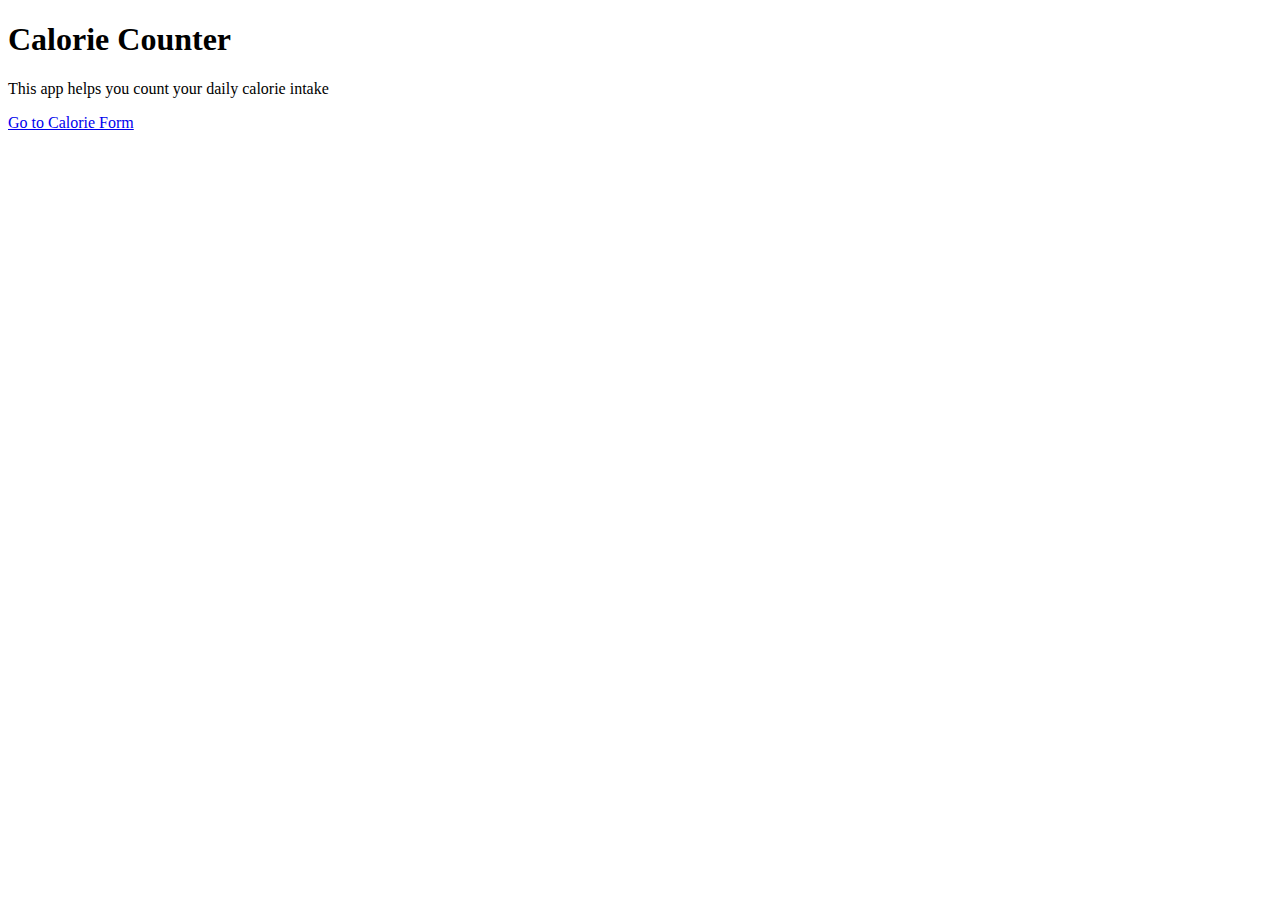
==== CalorieCounter/templates/index.html @ 5623d382 "Started work on the calorie counter" ====
<!DOCTYPE html>
<html lang="en">
<head>
    <meta charset="UTF-8">
    <title>Calorie Counter</title>
    <link rel="stylesheet" href="static/homepage.css">
</head>
<body>
<div class="container">
<h1>Calorie Counter</h1>
<p>This app helps you count your daily calorie intake</p>
<div class="button"><a href={{url_for('calorie_form_page')}}>Go to Calorie Form</a></div>
</div>
</body>
</html>
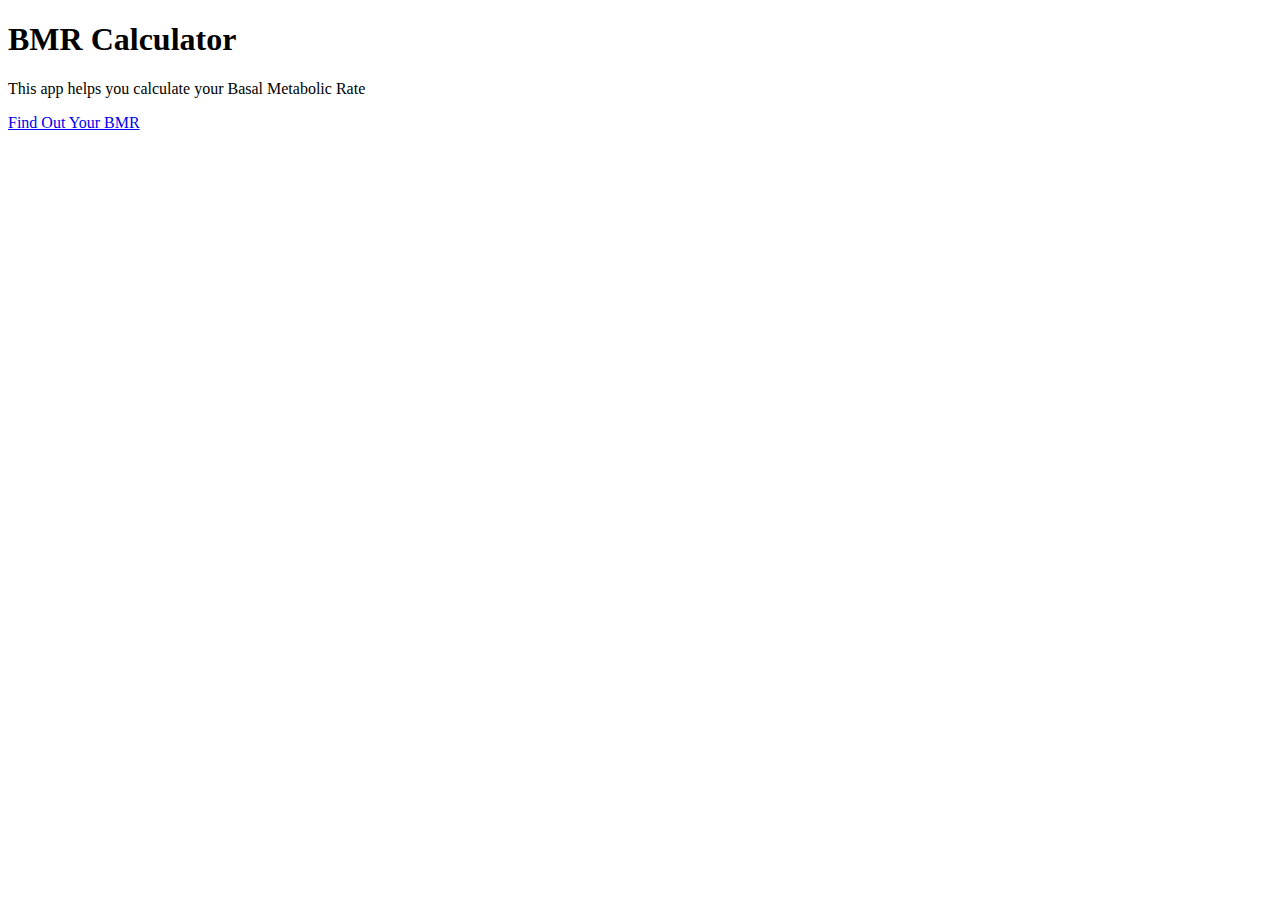
==== commit 6524e8a1: "added web scraping for the temperature data" ====
--- a/CalorieCounter/templates/index.html
+++ b/CalorieCounter/templates/index.html
@@ -2,14 +2,12 @@
 <html lang="en">
 <head>
     <meta charset="UTF-8">
-    <title>Calorie Counter</title>
+    <title>BMR Calculator</title>
     <link rel="stylesheet" href="static/homepage.css">
 </head>
 <body>
-<div class="container">
-<h1>Calorie Counter</h1>
-<p>This app helps you count your daily calorie intake</p>
-<div class="button"><a href={{url_for('calorie_form_page')}}>Go to Calorie Form</a></div>
-</div>
+    <h1>BMR Calculator</h1>
+    <p>This app helps you calculate your Basal Metabolic Rate</p>
+    <div class="button"><a href={{url_for('calorie_form_page')}}>Find Out Your BMR</a></div>
 </body>
 </html>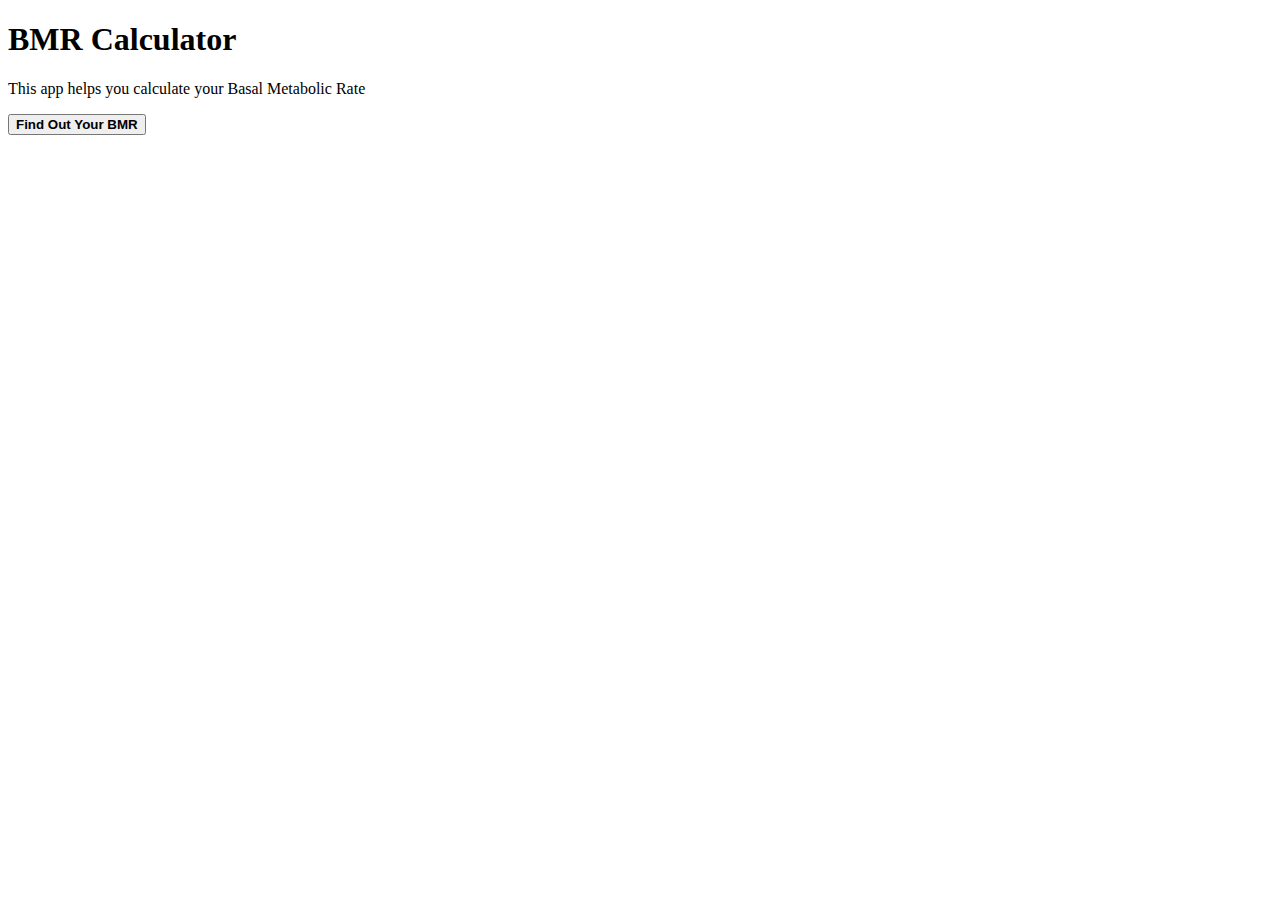
==== commit 32b5a4d8: "Cool Buttons" ====
--- a/CalorieCounter/templates/index.html
+++ b/CalorieCounter/templates/index.html
@@ -8,6 +8,6 @@
 <body>
     <h1>BMR Calculator</h1>
     <p>This app helps you calculate your Basal Metabolic Rate</p>
-    <div class="button"><a href={{url_for('calorie_form_page')}}>Find Out Your BMR</a></div>
+    <div><a href={{url_for('calorie_form_page')}}><button><b>Find Out Your BMR</b></button></a></div>
 </body>
 </html>